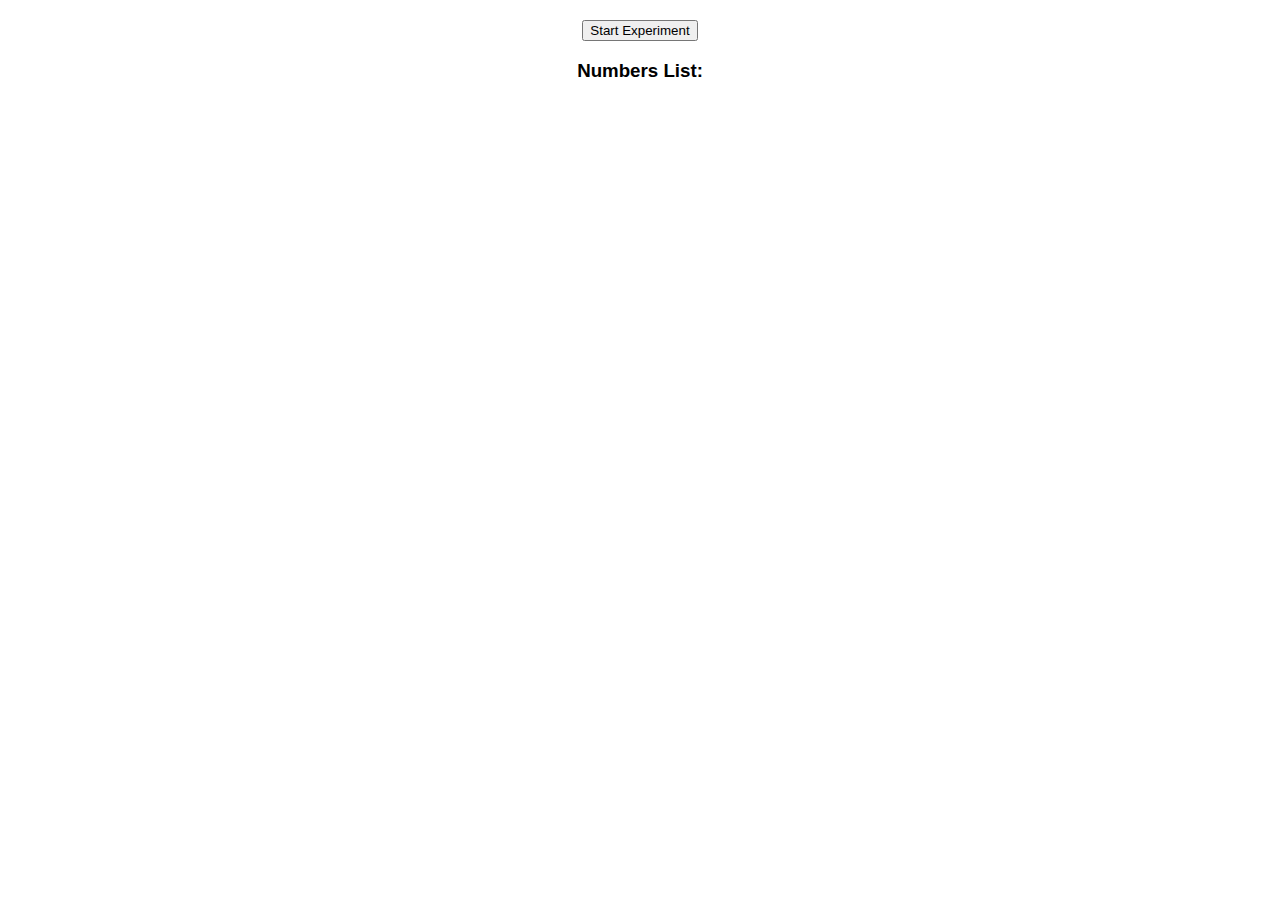
==== index.html @ 88d28690 "added all files, including qrcode.min.js" ====
<!DOCTYPE html>
<html lang="en">
<head>
  <meta charset="UTF-8">
  <meta name="viewport" content="width=device-width, initial-scale=1.0">
  <title>Experiment App</title>
  <link rel="stylesheet" href="style.css">
</head>
<body>
  <div class="container">
    <button id="start-btn">Start Experiment</button>
    <div id="qr-container" class="hidden">
      <canvas id="qr-code"></canvas>
    </div>
    <div id="results">
      <h3>Numbers List:</h3>
      <ul id="number-list"></ul>
    </div>
    <div id="chart-container">
      <canvas id="histogram"></canvas>
    </div>
    <div class="buttons">
      <button id="save-btn" class="hidden">Save Results</button>
      <button id="stop-btn" class="hidden">Stop</button>
      <button id="restart-btn" class="hidden">Restart</button>
    </div>
  </div>
  <script src="qrcode.min.js"></script>
  <script src="script.js"></script>
  <script src="save_histogram.js"></script>
</body>
</html>
---- style.css ----
body {
    font-family: Arial, sans-serif;
    text-align: center;
    margin: 20px;
  }
  
  .container {
    display: flex;
    flex-direction: column;
    align-items: center;
  }
  
  #chart-container {
    margin-top: 20px;
    width: 80%;
    height: 400px;
  }
  
  .hidden {
    display: none;
  }
  
  .buttons button {
    margin: 5px;
    padding: 10px 20px;
    font-size: 16px;
  }
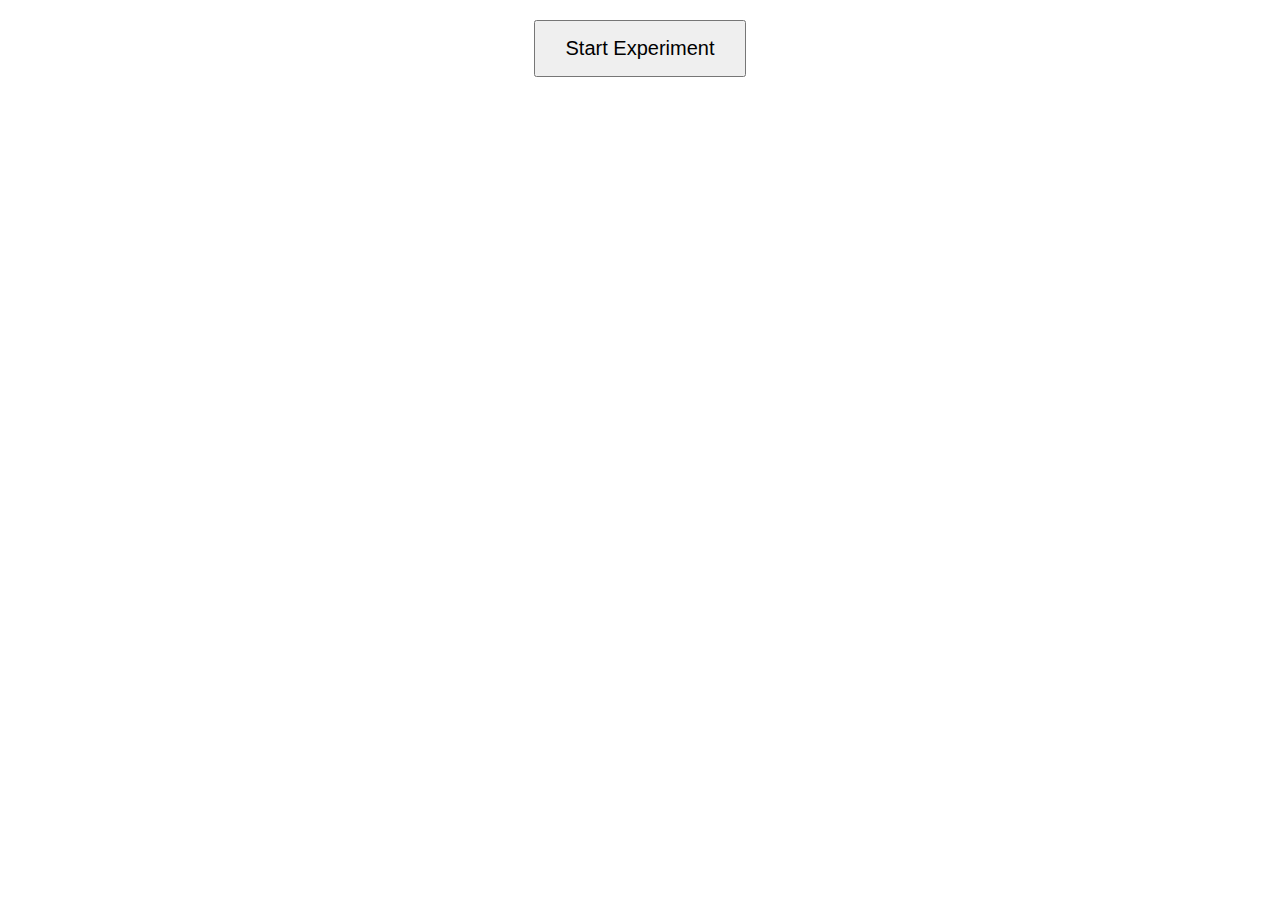
==== commit 7d2021d6: "updated to fix QR code not showing" ====
--- a/index.html
+++ b/index.html
@@ -9,20 +9,21 @@
 <body>
   <div class="container">
     <button id="start-btn">Start Experiment</button>
+    <button id="exit-btn" class="hidden">Exit</button>
     <div id="qr-container" class="hidden">
       <canvas id="qr-code"></canvas>
     </div>
-    <div id="results">
+    <div id="results" class="hidden">
       <h3>Numbers List:</h3>
       <ul id="number-list"></ul>
     </div>
-    <div id="chart-container">
+    <div id="chart-container" class="hidden">
       <canvas id="histogram"></canvas>
     </div>
-    <div class="buttons">
-      <button id="save-btn" class="hidden">Save Results</button>
-      <button id="stop-btn" class="hidden">Stop</button>
-      <button id="restart-btn" class="hidden">Restart</button>
+    <div class="buttons hidden">
+      <button id="save-btn">Save Results</button>
+      <button id="stop-btn">Stop</button>
+      <button id="restart-btn">Restart</button>
     </div>
   </div>
   <script src="qrcode.min.js"></script>
--- a/style.css
+++ b/style.css
@@ -8,6 +8,18 @@
     display: flex;
     flex-direction: column;
     align-items: center;
+  }
+  
+  #qr-container {
+    position: absolute;
+    top: 10px;
+    right: 10px;
+    z-index: 100;
+  }
+  
+  #qr-code {
+    width: 150px;
+    height: 150px;
   }
   
   #chart-container {
@@ -25,4 +37,10 @@
     padding: 10px 20px;
     font-size: 16px;
   }
+  
+  #start-btn,
+  #exit-btn {
+    font-size: 20px;
+    padding: 15px 30px;
+  }
   